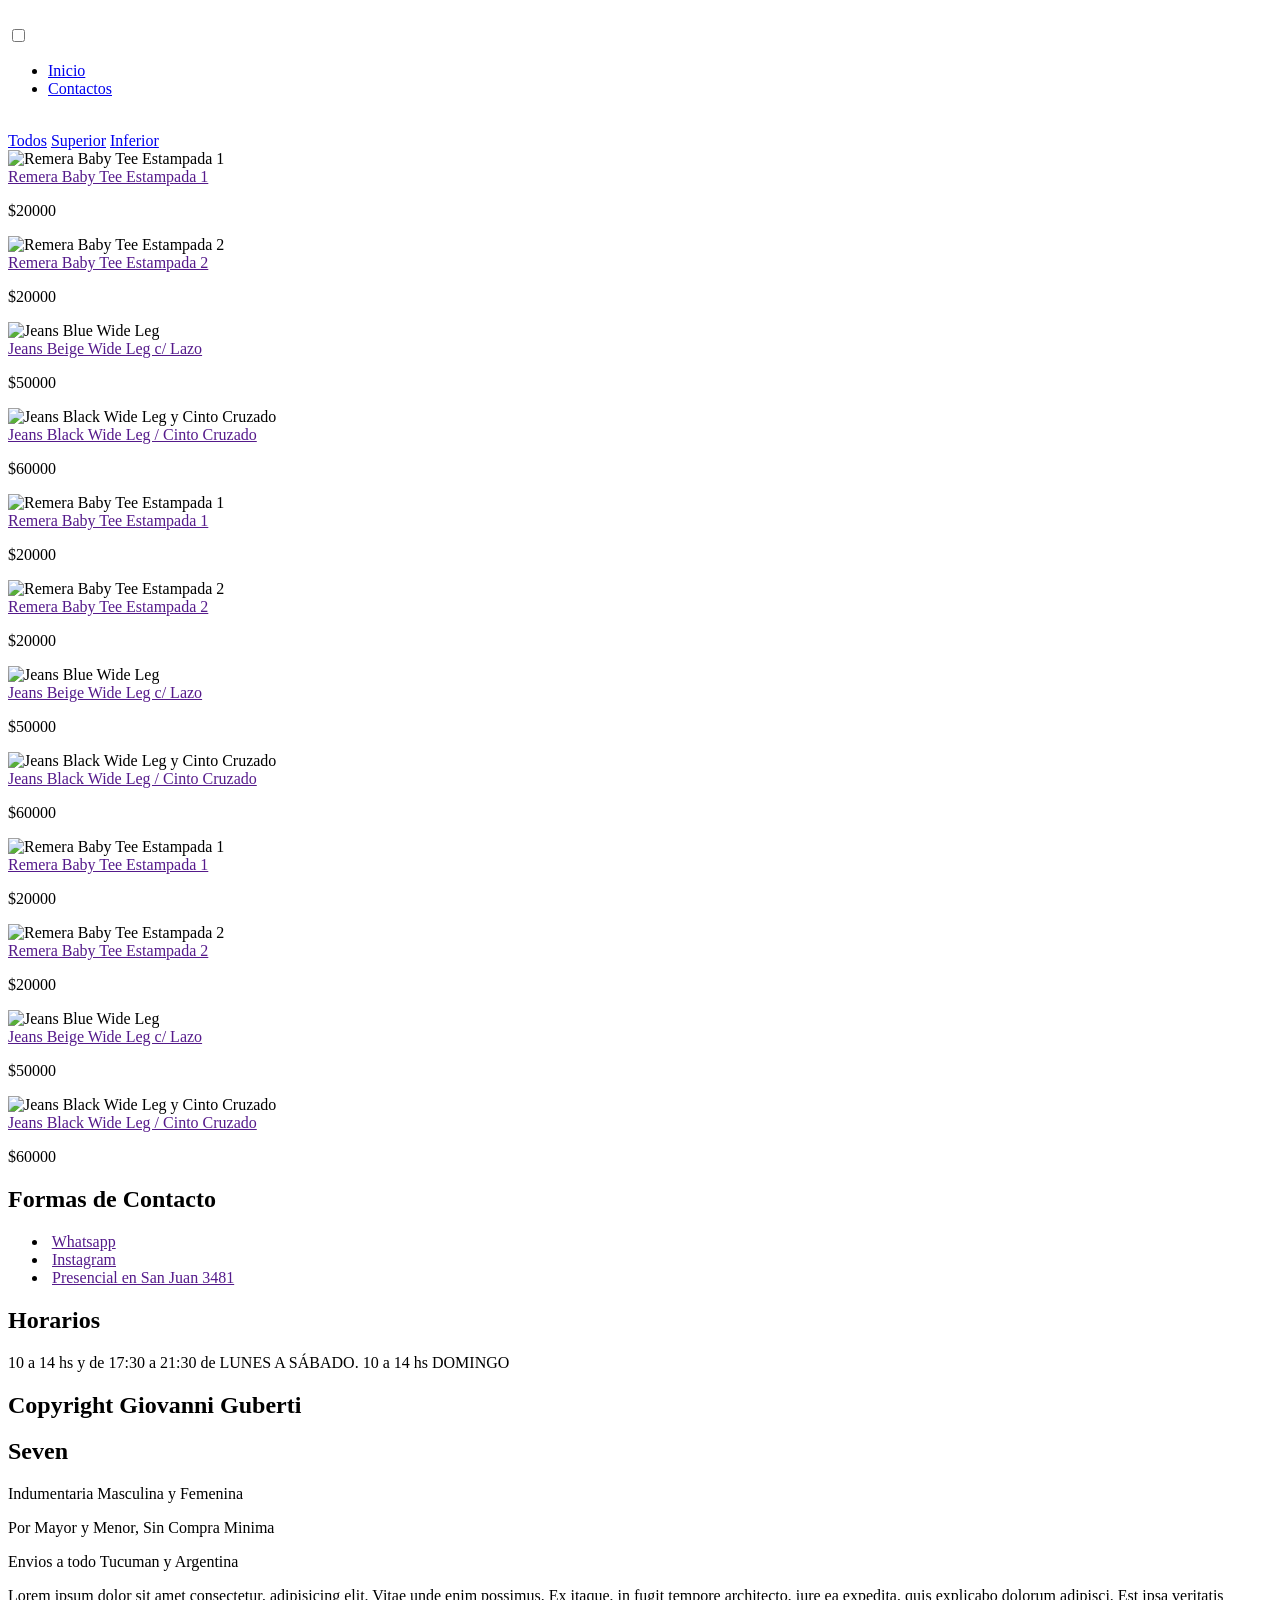
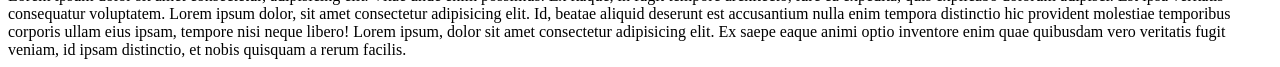
==== Seven Menu/html/index.html @ 2450f586 "Seven Proyect Web Clothes Web Page" ====
<!DOCTYPE html>
<html lang="en">
<head>
    <meta charset="UTF-8">
    <meta name="viewport" content="width=device-width, initial-scale=1.0">
    <link rel="stylesheet" href="/css/style.css">
    <link rel="preconnect" href="https://fonts.googleapis.com">
    <link rel="preconnect" href="https://fonts.gstatic.com" crossorigin>
    <link href="https://fonts.googleapis.com/css2?family=Almendra+SC&family=BJCree:wght@400;500;600;700&family=Cinzel+Decorative:wght@400;700;900&family=Montserrat:ital,wght@0,100..900;1,100..900&family=Rosarivo:ital@0;1&display=swap" rel="stylesheet">
    <script src="/js/jquery-4.0.0.min.js"></script>
    <script src="/js/script1.js"></script>
    <title>Seven</title>
</head>
<body>
    <nav class="primary-nav">
        <div id="logo">
            <a href="index.html"><img src="/img/seven-icon2.png" alt=""></a>
        </div>
        <input type="checkbox" id="nav-toggle" class="nav-toggle">
        <label for="nav-toggle" class="nav-toggle-label" aria-label="Abrir menú de navegación">
            <span></span>
            <span></span>
            <span></span>
        </label>
        <div id="nav-section" class="nav-menu">
            <ul>
                <li><a href="#shop">Inicio</a></li>
                <li><a href="#contact">Contactos</a></li>
            </ul>
        </div>
    </nav>
    <header>
        <section id="shop">
            <img src="/img/seven-banner.png" alt="">
            <aside class="secundary-nav" aria-label="Filtrar productos por categoría">
                <a href="#" class="category-item item-active" data-category="all" aria-pressed="true">Todos</a>
                <a href="#" class="category-item" data-category="top" aria-pressed="false">Superior</a>
                <a href="#" class="category-item" data-category="bottom" aria-pressed="false">Inferior</a>
            </aside>
            <div class="products-list">
                <div class="product-item" data-category="top">
                    <div class="product-image"><img src="/img/product-1.png" alt="Remera Baby Tee Estampada 1"></div>
                    <div class="product-name">
                        <a href="">Remera Baby Tee Estampada 1</a>
                        <div class="price"><p>$20000</p></div>
                    </div>
                </div>
                <div class="product-item" data-category="top">
                    <div class="product-image"><img src="/img/product-4.png" alt="Remera Baby Tee Estampada 2"></div>
                    <div class="product-name">
                        <a href="">Remera Baby Tee Estampada 2</a>
                        <div class="price"><p>$20000</p></div>
                    </div>
                </div>
                <div class="product-item" data-category="bottom">
                    <div class="product-image"><img src="/img/product-5.png" alt="Jeans Blue Wide Leg"></div>
                    <div class="product-name">
                        <a href="">Jeans Beige Wide Leg c/ Lazo</a>
                        <div class="price"><p>$50000</p></div>
                    </div>                  
                </div>
                <div class="product-item" data-category="bottom">
                    <div class="product-image"><img src="/img/product-2.png" alt="Jeans Black Wide Leg y Cinto Cruzado"></div>
                    <div class="product-name">
                        <a href="">Jeans Black Wide Leg / Cinto Cruzado</a>
                        <div class="price"><p>$60000</p></div>
                    </div> 
                </div>
                <div class="product-item" data-category="top">
                    <div class="product-image"><img src="/img/product-1.png" alt="Remera Baby Tee Estampada 1"></div>
                    <div class="product-name">
                        <a href="">Remera Baby Tee Estampada 1</a>
                        <div class="price"><p>$20000</p></div>
                    </div>
                </div>
                <div class="product-item" data-category="top">
                    <div class="product-image"><img src="/img/product-4.png" alt="Remera Baby Tee Estampada 2"></div>
                    <div class="product-name">
                        <a href="">Remera Baby Tee Estampada 2</a>
                        <div class="price"><p>$20000</p></div>
                    </div>
                </div>
                <div class="product-item" data-category="bottom">
                    <div class="product-image"><img src="/img/product-5.png" alt="Jeans Blue Wide Leg"></div>
                    <div class="product-name">
                        <a href="">Jeans Beige Wide Leg c/ Lazo</a>
                        <div class="price"><p>$50000</p></div>
                    </div>                  
                </div>
                <div class="product-item" data-category="bottom">
                    <div class="product-image"><img src="/img/product-2.png" alt="Jeans Black Wide Leg y Cinto Cruzado"></div>
                    <div class="product-name">
                        <a href="">Jeans Black Wide Leg / Cinto Cruzado</a>
                        <div class="price"><p>$60000</p></div>
                    </div> 
                </div><div class="product-item" data-category="top">
                    <div class="product-image"><img src="/img/product-1.png" alt="Remera Baby Tee Estampada 1"></div>
                    <div class="product-name">
                        <a href="">Remera Baby Tee Estampada 1</a>
                        <div class="price"><p>$20000</p></div>
                    </div>
                </div>
                <div class="product-item" data-category="top">
                    <div class="product-image"><img src="/img/product-4.png" alt="Remera Baby Tee Estampada 2"></div>
                    <div class="product-name">
                        <a href="">Remera Baby Tee Estampada 2</a>
                        <div class="price"><p>$20000</p></div>
                    </div>
                </div>
                <div class="product-item" data-category="bottom">
                    <div class="product-image"><img src="/img/product-5.png" alt="Jeans Blue Wide Leg"></div>
                    <div class="product-name">
                        <a href="">Jeans Beige Wide Leg c/ Lazo</a>
                        <div class="price"><p>$50000</p></div>
                    </div>                  
                </div>
                <div class="product-item" data-category="bottom">
                    <div class="product-image"><img src="/img/product-2.png" alt="Jeans Black Wide Leg y Cinto Cruzado"></div>
                    <div class="product-name">
                        <a href="">Jeans Black Wide Leg / Cinto Cruzado</a>
                        <div class="price"><p>$60000</p></div>
                    </div> 
                </div>
            </div>
        </section>
        <section id="contact">
            <div class="contact-grid">
                <div class="contact-item">
                    <div class="whoweare">
                        <h2>Formas de Contacto</h2>
                        <ul>
                            <li>
                                <img src="" alt="">
                                <a href="">Whatsapp</a>
                            </li>
                            <li>
                                <img src="" alt="">
                                <a href="">Instagram</a>
                            </li>
                            <li>
                                <img src="" alt="">
                                <a href="">Presencial en San Juan 3481</a>
                            </li>
                        </ul>
                    </div>
                </div>
                <div class="contact-item">
                    <div class="schedule">
                        <h2>Horarios</h2>
                        <p>10 a 14 hs y de 17:30 a 21:30 de LUNES A SÁBADO. 10 a 14 hs DOMINGO</p>
                    </div>
                </div>
                <div class="contact-item">
                    <div class="mapsme">
                        <h2></h2>
                        <p></p>
                    </div>
                </div>
            </div>
        </section>
    </header>
    <footer>
        <div class="footer-wrap">
            <h2>Copyright Giovanni Guberti</h2>
            <h2>Seven</h2>
            <p>Indumentaria Masculina y Femenina</p>
            <p>Por Mayor y Menor, Sin Compra Minima</p>
            <p>Envios a todo Tucuman y Argentina</p>
            Lorem ipsum dolor sit amet consectetur, adipisicing elit. Vitae unde enim possimus. Ex itaque, in fugit tempore architecto, iure ea expedita, quis explicabo dolorum adipisci. Est ipsa veritatis consequatur voluptatem. Lorem ipsum dolor, sit amet consectetur adipisicing elit. Id, beatae aliquid deserunt est accusantium nulla enim tempora distinctio hic provident molestiae temporibus corporis ullam eius ipsam, tempore nisi neque libero! Lorem ipsum, dolor sit amet consectetur adipisicing elit. Ex saepe eaque animi optio inventore enim quae quibusdam vero veritatis fugit veniam, id ipsam distinctio, et nobis quisquam a rerum facilis.
        </div>
    </footer>
</body>
</html>
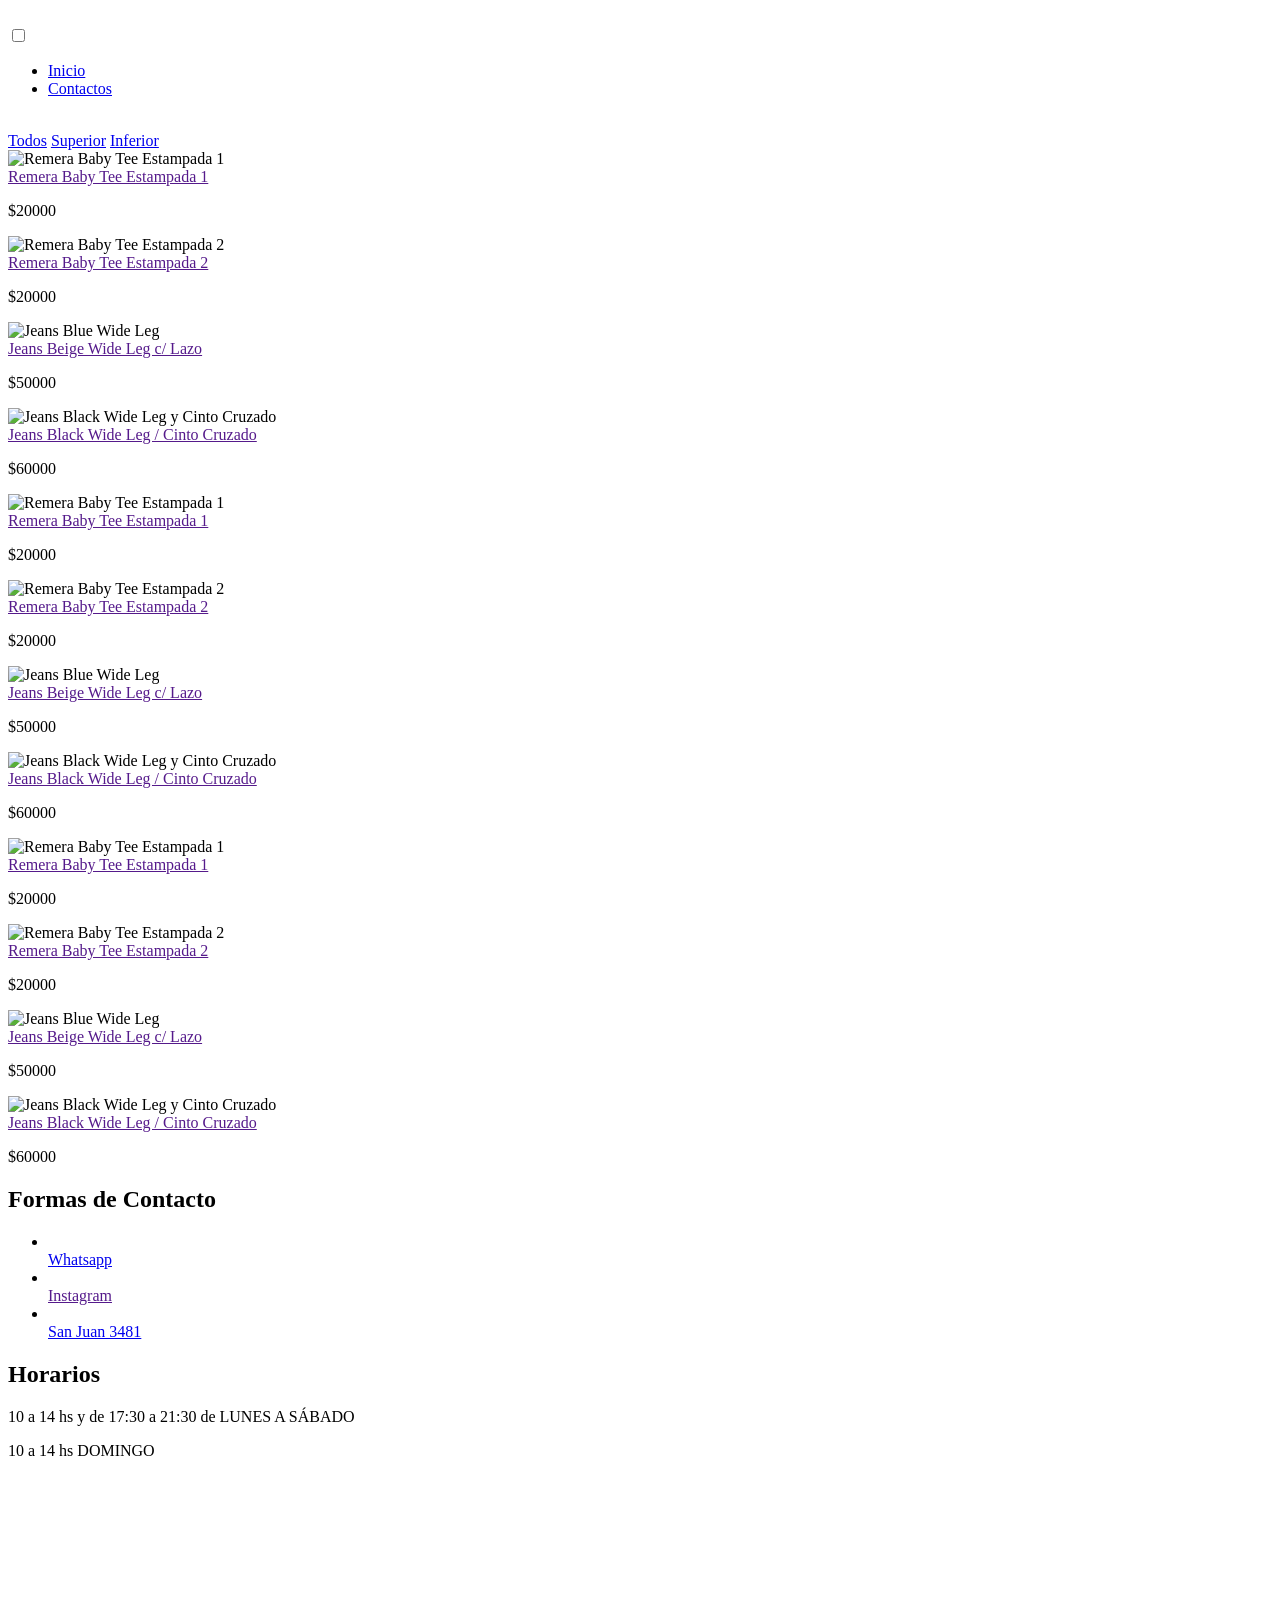
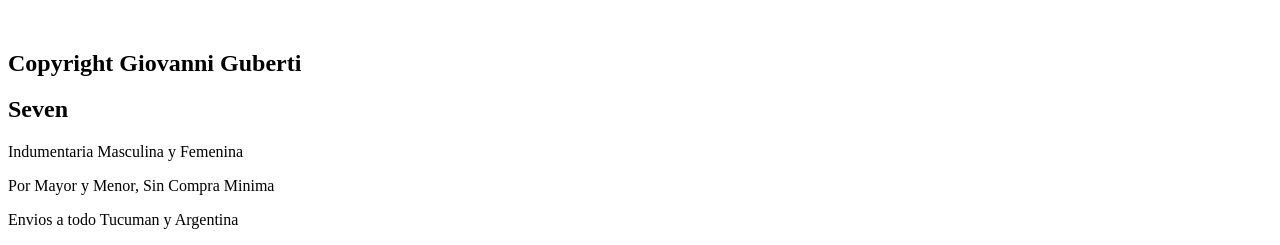
==== commit 66f5382d: "Add files via upload" ====
--- a/Seven Menu/html/index.html
+++ b/Seven Menu/html/index.html
@@ -6,7 +6,9 @@
     <link rel="stylesheet" href="/css/style.css">
     <link rel="preconnect" href="https://fonts.googleapis.com">
     <link rel="preconnect" href="https://fonts.gstatic.com" crossorigin>
-    <link href="https://fonts.googleapis.com/css2?family=Almendra+SC&family=BJCree:wght@400;500;600;700&family=Cinzel+Decorative:wght@400;700;900&family=Montserrat:ital,wght@0,100..900;1,100..900&family=Rosarivo:ital@0;1&display=swap" rel="stylesheet">
+    <link rel="preconnect" href="https://fonts.googleapis.com">
+    <link rel="preconnect" href="https://fonts.gstatic.com" crossorigin>
+    <link href="https://fonts.googleapis.com/css2?family=Inter:ital,opsz,wght@0,14..32,100..900;1,14..32,100..900&family=Playfair+Display:ital,wght@0,400..900;1,400..900&family=Raleway:ital,wght@0,100..900;1,100..900&display=swap" rel="stylesheet">
     <script src="/js/jquery-4.0.0.min.js"></script>
     <script src="/js/script1.js"></script>
     <title>Seven</title>
@@ -126,34 +128,39 @@
         <section id="contact">
             <div class="contact-grid">
                 <div class="contact-item">
-                    <div class="whoweare">
-                        <h2>Formas de Contacto</h2>
+                    <h2>Formas de Contacto</h2></div>
+                <div class="contact-item">
                         <ul>
                             <li>
-                                <img src="" alt="">
-                                <a href="">Whatsapp</a>
+                                <div class="contact-img"><img src="/img/whatsapp-icon.png" alt=""></div>    
+                                <div class="contact-link"><a href=" https://wa.me/93812146046">Whatsapp</a></div>
                             </li>
                             <li>
-                                <img src="" alt="">
-                                <a href="">Instagram</a>
+                                <div class="contact-img"><img src="/img/instagram.png" alt=""></div>
+                                <div class="contact-link"><a href="">Instagram</a></div>
                             </li>
                             <li>
-                                <img src="" alt="">
-                                <a href="">Presencial en San Juan 3481</a>
+                                <div class="contact-img"><img src="/img/maps-icon.png" alt=""></div>
+                                <div class="contact-link"><a href="https://maps.app.goo.gl/3TWSMSG4XbtTFTj48">San Juan 3481</a></div>           
                             </li>
                         </ul>
-                    </div>
                 </div>
                 <div class="contact-item">
-                    <div class="schedule">
                         <h2>Horarios</h2>
-                        <p>10 a 14 hs y de 17:30 a 21:30 de LUNES A SÁBADO. 10 a 14 hs DOMINGO</p>
-                    </div>
+                        <p class="shedule_after">10 a 14 hs y de 17:30 a 21:30 de LUNES A SÁBADO</p>
+                        <p>10 a 14 hs DOMINGO</p>
                 </div>
                 <div class="contact-item">
-                    <div class="mapsme">
-                        <h2></h2>
-                        <p></p>
+                    <div class="map-container">
+                        <iframe 
+                            src=" https://www.google.com/maps/embed?pb=!1m14!1m12!1m3!1d222.54640333453244!2d-65.24782029422322!3d-26.81632805291178!2m3!1f0!2f0!3f0!3m2!1i1024!2i768!4f13.1!5e0!3m2!1ses!2sar!4v1789064917951!5m2!1ses!2sar" 
+                            width="100%" 
+                            height="100%" 
+                            style="border:0;" 
+                            allowfullscreen="" 
+                            loading="lazy" 
+                            referrerpolicy="no-referrer-when-downgrade">
+                        </iframe>
                     </div>
                 </div>
             </div>
@@ -166,7 +173,6 @@
             <p>Indumentaria Masculina y Femenina</p>
             <p>Por Mayor y Menor, Sin Compra Minima</p>
             <p>Envios a todo Tucuman y Argentina</p>
-            Lorem ipsum dolor sit amet consectetur, adipisicing elit. Vitae unde enim possimus. Ex itaque, in fugit tempore architecto, iure ea expedita, quis explicabo dolorum adipisci. Est ipsa veritatis consequatur voluptatem. Lorem ipsum dolor, sit amet consectetur adipisicing elit. Id, beatae aliquid deserunt est accusantium nulla enim tempora distinctio hic provident molestiae temporibus corporis ullam eius ipsam, tempore nisi neque libero! Lorem ipsum, dolor sit amet consectetur adipisicing elit. Ex saepe eaque animi optio inventore enim quae quibusdam vero veritatis fugit veniam, id ipsam distinctio, et nobis quisquam a rerum facilis.
         </div>
     </footer>
 </body>
